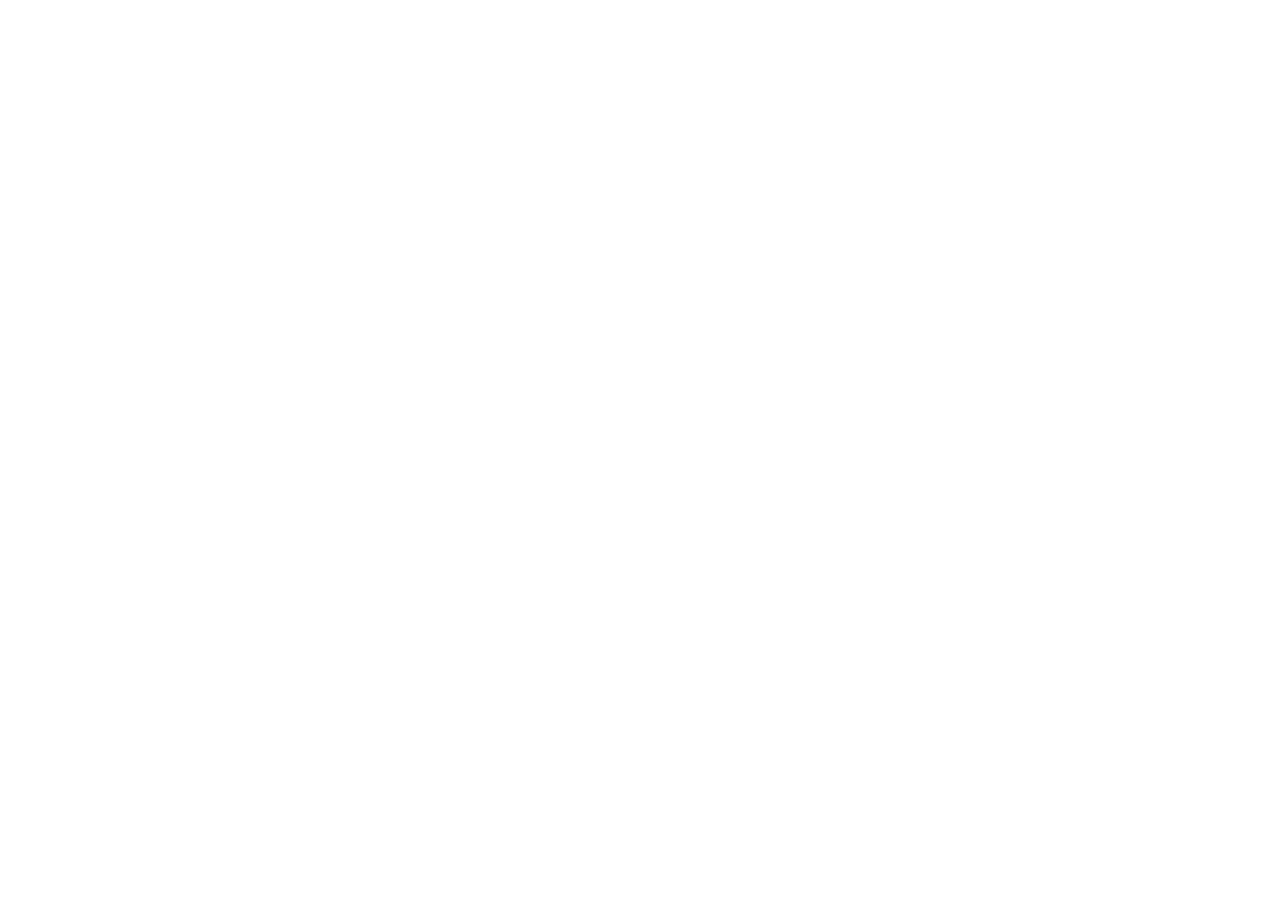
==== demo1/pages/index.html @ da610edc "first commit" ====
<!DOCTYPE html>
<html lang="en">
<head>
    <meta charset="UTF-8">
    <meta name="viewport" content="width=device-width, initial-scale=1.0">
    <title>Document</title>
</head>
<body>
    
</body>
</html>
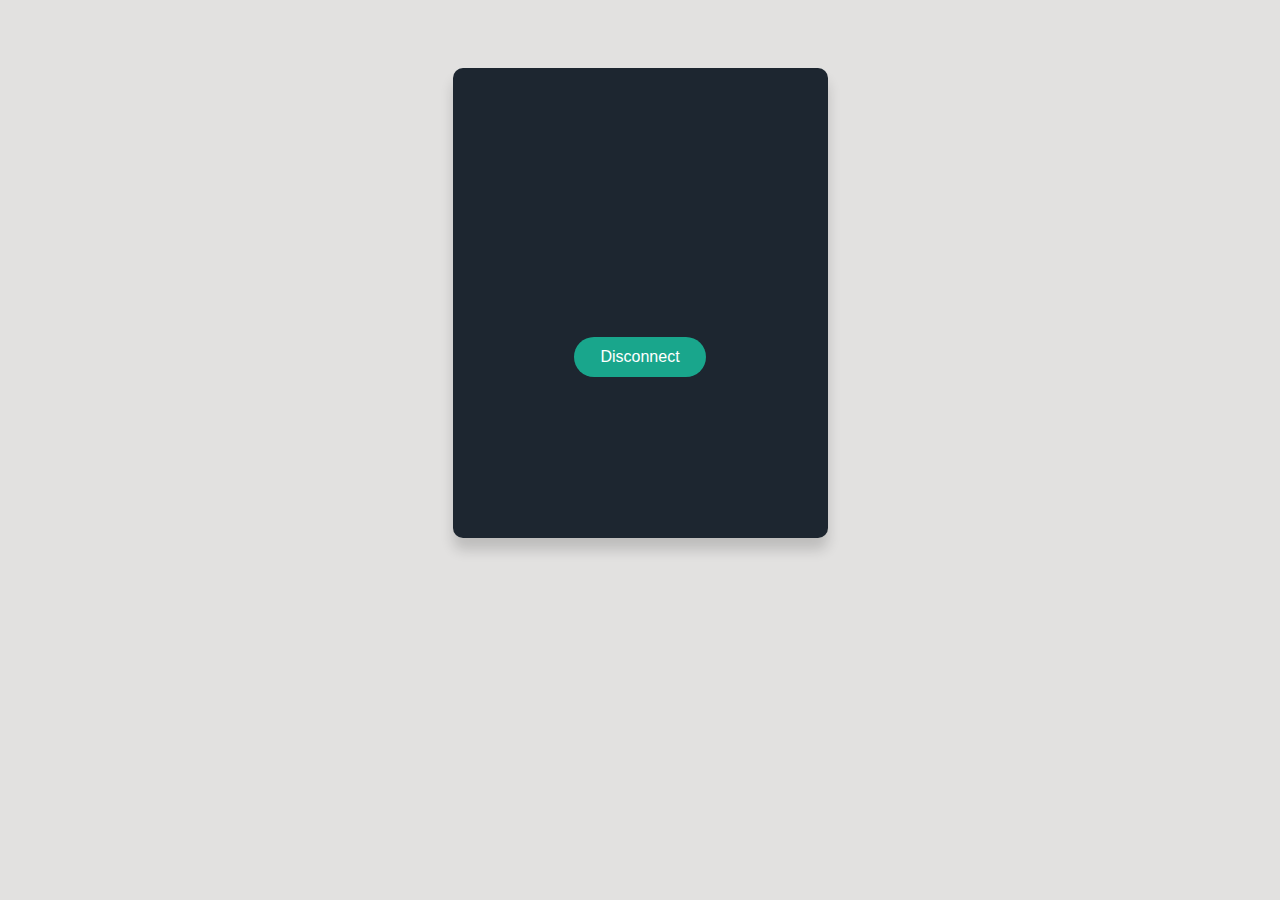
==== commit 69a388d7: "css" ====
--- a/demo1/pages/index.html
+++ b/demo1/pages/index.html
@@ -4,8 +4,22 @@
     <meta charset="UTF-8">
     <meta name="viewport" content="width=device-width, initial-scale=1.0">
     <title>Document</title>
+    <link rel="stylesheet" href="../styles/style.css">
+
 </head>
 <body>
+    <div class="card">
+        <div id="displayImage"></div>
+        <h1 id="usernameDisplay"></h1>
+        <h3 id="emailDisplay"></h3>
+        <button>Disconnect</button>
+    </div>
+
     
 </body>
+
+<script src="https://code.jquery.com/jquery-3.7.1.min.js" 
+    integrity="sha256-/JqT3SQfawRcv/BIHPThkBvs0OEvtFFmqPF/lYI/Cxo=" 
+    crossorigin="anonymous"></script>
+<script type="module" src="../scripts/index.js"></script>
 </html>--- a/demo1/styles/style.css
+++ b/demo1/styles/style.css
@@ -0,0 +1,51 @@
+body{
+    background-color: #e2e1e0;
+    text-align: center;
+    font-family: monospace;
+}
+
+.card{
+    background-color: #1d2630;
+    border-radius: 10px;
+    display: inline-block;
+    height: 470px;
+    width: 375px;
+    margin-top: 60px;
+    box-shadow: 0 12px 13px rgba(0, 0, 0, 0.16);
+}
+
+#displayImage{
+    border-radius: 100%;
+    margin: auto;
+    margin-top: 60px;
+    width: 132px;
+    height: 132px;
+}
+
+h1{
+    color: white;
+}
+
+h3{
+    color: #7c8097;
+    font-size: 16px;
+}
+
+button{
+    outline: none;
+    background-color: #19a68c;
+    margin-top: 60px;
+    border: none;
+    height: 40px;
+    width: 35%;
+    color: white;
+    font-size: 16px;
+    border-radius: 30px;
+}
+
+button:hover{
+    color: #19a68c;
+    background-color: white;
+    transition: all 300ms linear;
+    cursor: pointer;
+}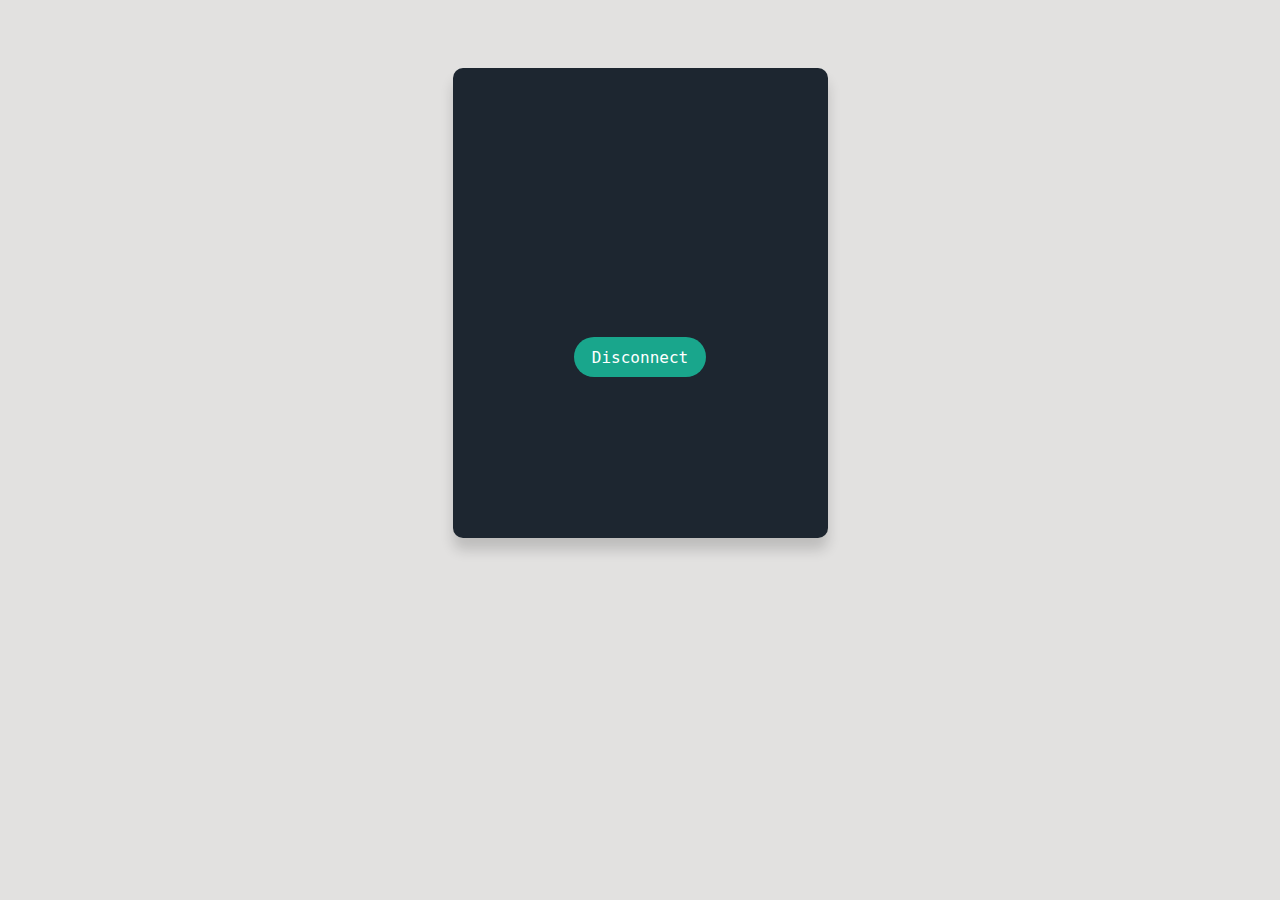
==== commit 98cf5236: "final css touches and navigation" ====
--- a/demo1/pages/index.html
+++ b/demo1/pages/index.html
@@ -3,16 +3,16 @@
 <head>
     <meta charset="UTF-8">
     <meta name="viewport" content="width=device-width, initial-scale=1.0">
-    <title>Document</title>
+    <title>Homepage</title>
     <link rel="stylesheet" href="../styles/style.css">
 
 </head>
 <body>
     <div class="card">
-        <div id="displayImage"></div>
+        <div id="displayImage" style="background-repeat:no-repeat;width:132px;height:132px;"></div>
         <h1 id="usernameDisplay"></h1>
         <h3 id="emailDisplay"></h3>
-        <button>Disconnect</button>
+        <button id="disconnectBtn" class="main-button">Disconnect</button>
     </div>
 
     
--- a/demo1/styles/style.css
+++ b/demo1/styles/style.css
@@ -20,6 +20,7 @@
     margin-top: 60px;
     width: 132px;
     height: 132px;
+    background-size: contain;
 }
 
 h1{
@@ -31,7 +32,7 @@
     font-size: 16px;
 }
 
-button{
+.main-button{
     outline: none;
     background-color: #19a68c;
     margin-top: 60px;
@@ -41,11 +42,89 @@
     color: white;
     font-size: 16px;
     border-radius: 30px;
+    font-family: monospace;
 }
 
-button:hover{
+.main-button:hover{
     color: #19a68c;
     background-color: white;
     transition: all 300ms linear;
     cursor: pointer;
-}+    font-weight: bold;
+
+}
+
+.content{
+    display: flex;
+    flex-direction: column;
+    align-items: center;
+    /* justify-content: center; */
+    margin-top: 15px;
+}
+
+input{
+    font-size: 1rem;
+    padding: 10px;
+    padding-left: 20px;
+    margin: 8px 8px 8px 8px;
+    background-color: rgb(240, 240, 240);
+    width: 250px;
+    border: 0;
+    border-radius: 30px;
+    font-family: monospace;
+
+}
+
+.title{
+    margin-top: 32px;
+}
+
+input[type="file"]{
+    display: none;
+}
+
+label{
+    display: inline-block;
+    outline: none;
+    font-family: monospace;
+    background-color: #19a68c;
+    margin-top: 8px;
+    border: none;
+    color: white;
+    font-size: 16px;
+    border-radius: 30px;
+    padding:12px 24px;
+    /* width: 250px; */
+
+
+}
+
+label:hover{
+    color: #19a68c;
+    background-color: white;
+    transition: all 300ms linear;
+    cursor: pointer;
+    font-weight: bold;
+}
+
+
+.hint{
+    color: white;
+    margin-top: 12px;
+}
+
+.hintBtn{
+    display: inline-block;
+    color: white;
+    background-color: #1d2630;
+    border: none;
+    font-family: monospace;
+}
+
+.hintBtn:hover{
+    color: #19a68c;
+    font-weight: 700;
+    cursor: pointer;
+    text-decoration: underline;
+}
+
